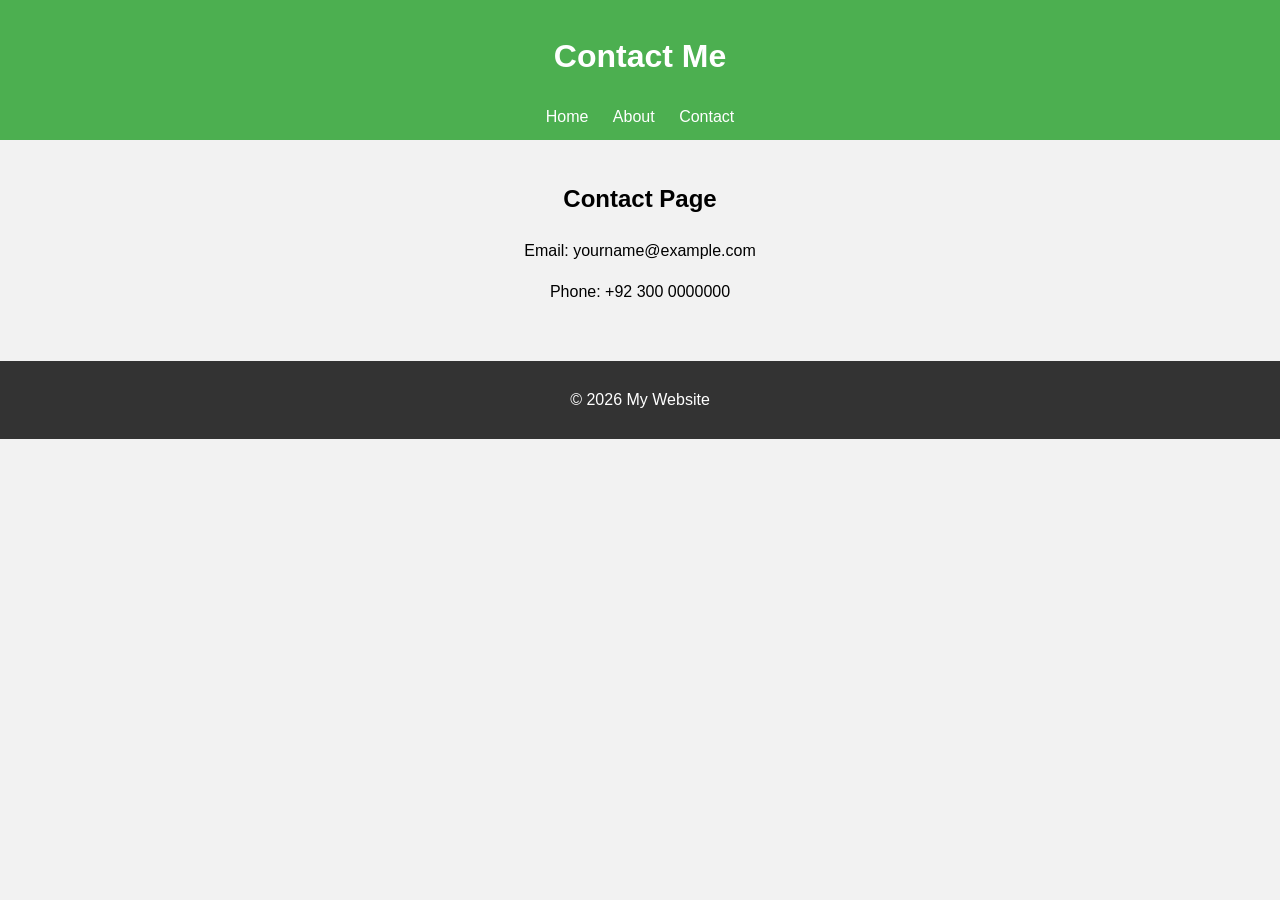
==== contact.html @ 886c1127 "Add about, contact pages and style.css, script.js" ====
<!DOCTYPE html>
<html lang="en">
<head>
    <meta charset="UTF-8">
    <meta name="viewport" content="width=device-width, initial-scale=1.0">
    <title>My Website - Contact</title>
    <link rel="stylesheet" href="style.css">
</head>
<body>
    <header>
        <h1>Contact Me</h1>
        <nav>
            <a href="index.html">Home</a>
            <a href="about.html">About</a>
            <a href="contact.html">Contact</a>
        </nav>
    </header>

    <main>
        <h2>Contact Page</h2>
        <p>Email: yourname@example.com</p>
        <p>Phone: +92 300 0000000</p>
    </main>

    <footer>
        <p>&copy; 2026 My Website</p>
    </footer>
</body>
</html>
---- style.css ----
body {
    font-family: Arial, sans-serif;
    margin: 0;
    padding: 0;
    line-height: 1.6;
    background-color: #f2f2f2;
}

header {
    background-color: #4CAF50;
    color: white;
    padding: 10px 20px;
    text-align: center;
}

nav a {
    color: white;
    margin: 0 10px;
    text-decoration: none;
}

nav a:hover {
    text-decoration: underline;
}

main {
    padding: 20px;
    text-align: center;
}

footer {
    background-color: #333;
    color: white;
    text-align: center;
    padding: 10px;
    margin-top: 20px;
}

button {
    padding: 10px 20px;
    background-color: #4CAF50;
    color: white;
    border: none;
    cursor: pointer;
}

button:hover {
    background-color: #45a049;
}
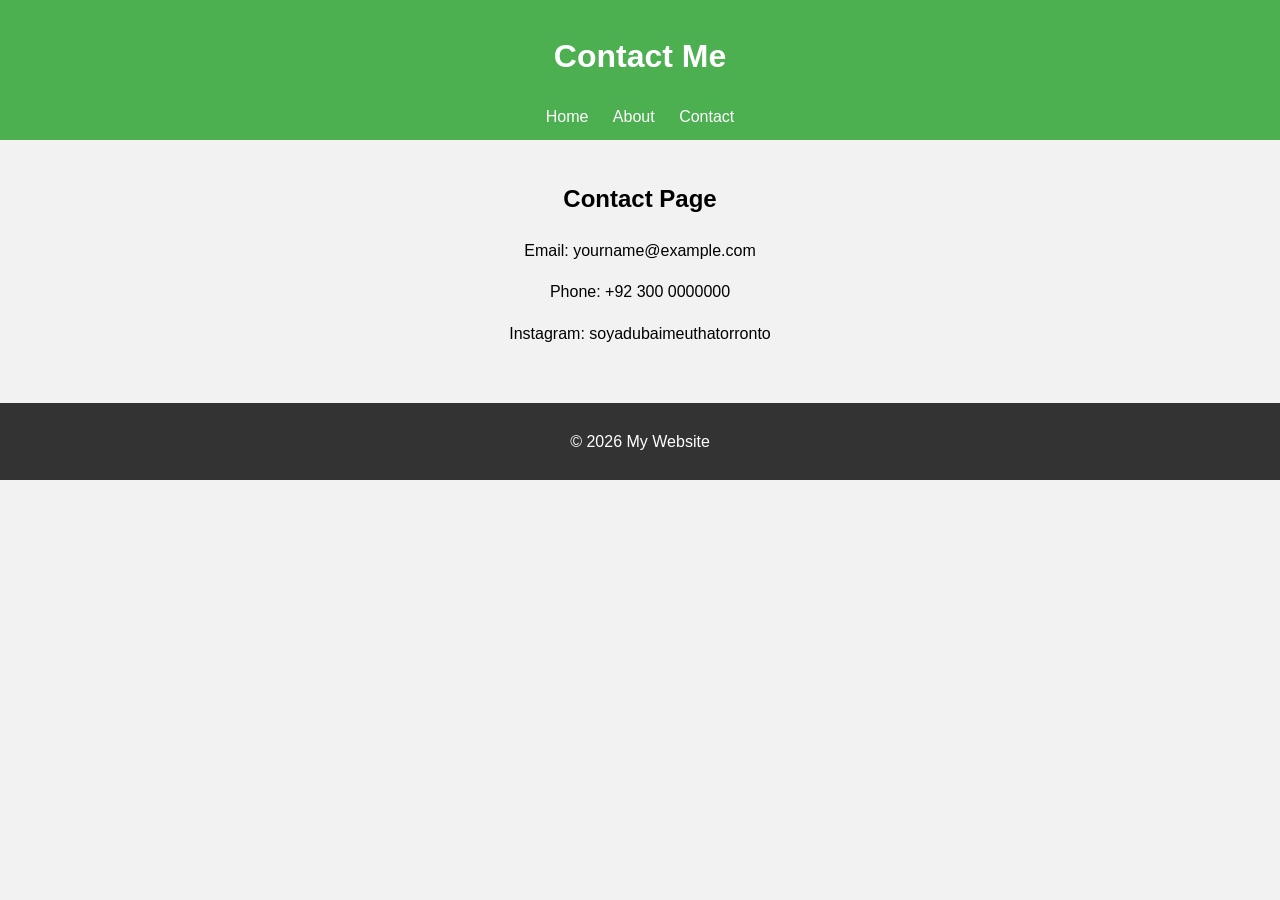
==== commit c00a8740: "Add Instagram info to contact.html Added Instagram contact information to the contact page." ====
--- a/contact.html
+++ b/contact.html
@@ -20,10 +20,11 @@
         <h2>Contact Page</h2>
         <p>Email: yourname@example.com</p>
         <p>Phone: +92 300 0000000</p>
+        <p>Instagram: soyadubaimeuthatorronto</p>
     </main>
 
     <footer>
         <p>&copy; 2026 My Website</p>
     </footer>
 </body>
-</html>+</html>
